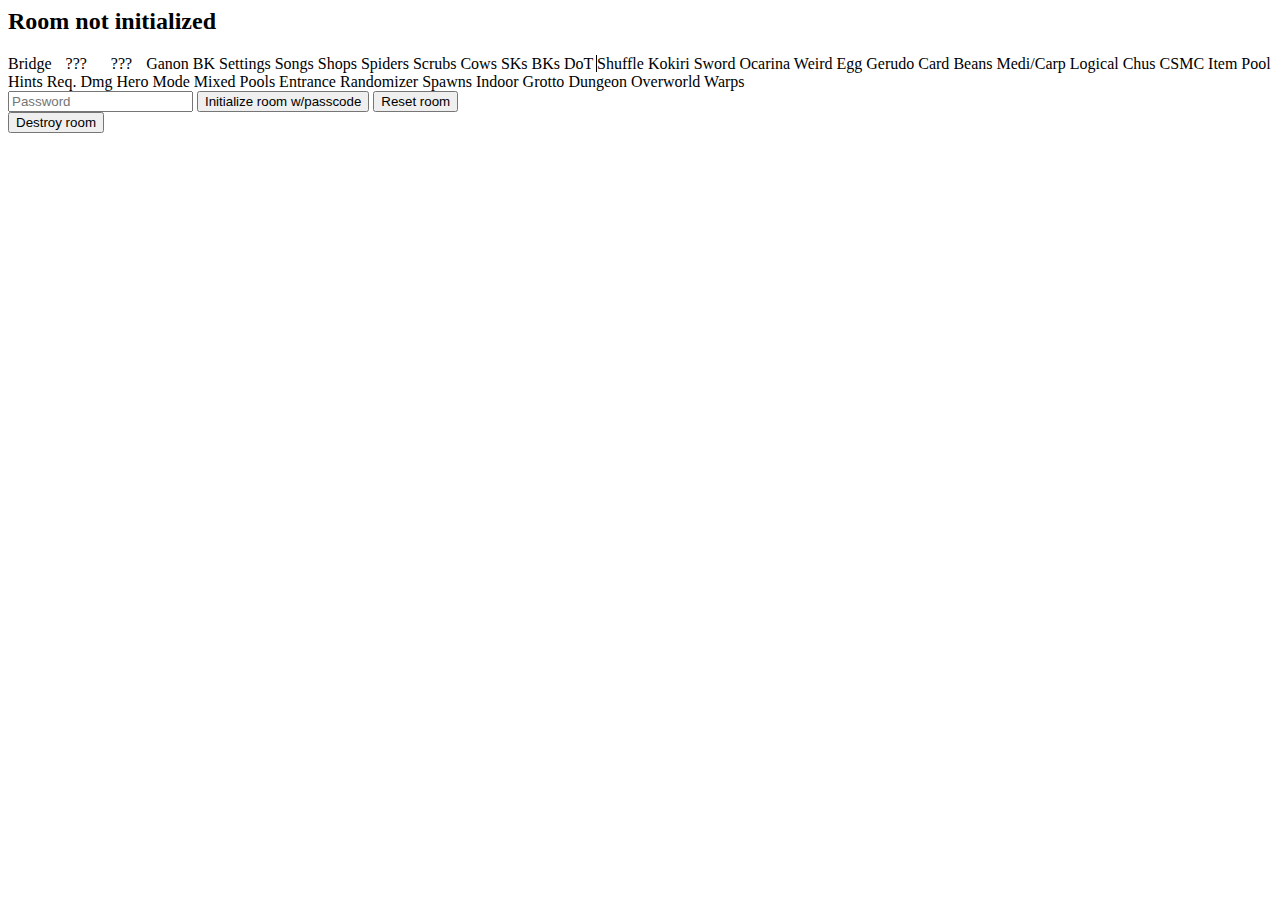
==== public/rsl-s2-tracker.html @ a823bfb5 "Initial commit with working networked tracker" ====
<html>
<head>
<title>RSL Settings Tracker</title>
<script src="/__/firebase/4.2.0/firebase-app.js"></script>
<script src="/__/firebase/4.2.0/firebase-auth.js"></script>
<script src="/__/firebase/4.2.0/firebase-database.js"></script>
<script src="/__/firebase/init.js"></script>
<script src="/scripts/scripts.js"></script>
<script src="/scripts/dbsync.js"></script>
<link rel="stylesheet" href="/css/style.css">

<script>
    window.onload = function() {
        var elemlist = document.body.getElementsByTagName("*");
        for (let i=0; i<elemlist.length; i++) {
            cllist = elemlist[i].classList;
            if (cllist.contains("progressive")) {
                elemlist[i].addEventListener("click", function(e) { progressive_forward(this.id); });
                elemlist[i].addEventListener("contextmenu", function(e) { progressive_reverse(this.id); e.preventDefault(); })
            }
            if (cllist.contains("toggleable") || cllist.contains("classless-toggle")) {
                elemlist[i].addEventListener("click", function(e) { toggle(this.id); });
                elemlist[i].addEventListener("contextmenu", function(e) { toggle(this.id); e.preventDefault(); }, false);
            }
            if (cllist.contains("counter")) {
                elemlist[i].addEventListener("click", function(e) { var delta = (e.shiftKey) ? 10 : 1; increment_count(this.id, delta); });
                elemlist[i].addEventListener("contextmenu", function(e) { var delta = (e.shiftKey) ? 10 : 1; decrement_count(this.id, delta); e.preventDefault(); }, false);
            }
        }
        init(init_tracker);
    };
</script>

</head>

<body><main>

<div id="notInitialized"><h2>Room not initialized</h2></div>

<div class="fullframe">
    <!-- Top Row -->
    <span class="toprow">
        <span class="toprow-subbox">
            <span class="toprow-bridge-name">Bridge</span>
            <span class="progressive toggle-off" id="bridgecondition" style="padding: 0 10px;">???</span>
            <span class="counter" id="bridgecount" style="display: none;">1</span>
        </span>
        <span class="toprow-subbox">
            <span class="counter" id="gbkcount" style="display: none;">1</span>
            <span class="progressive toggle-off" id="gbkcondition" style="padding: 0 10px;">???</span>
            <span class="toprow-gbk-name">Ganon BK</span>
        </span>
    </span>

    <!-- Sanities and Shuffle row -->
    <span class="centerrow">
        <span class="centerrow-subbox">
            <span class="centerrow-subbox-header">Settings</span>
            <span class="centerrow-subbox-column">
                <span class="progressive toggle-off" id="songs">Songs</span>
                <span class="progressive toggle-off" id="shops">Shops</span>
                <span class="progressive toggle-off" id="spiders">Spiders</span>
                <span class="progressive toggle-off" id="scrubs">Scrubs</span>
            </span>
            <span class="centerrow-subbox-column">
                <span class="progressive toggle-off" id="cows">Cows</span>
                <span class="progressive toggle-off" id="sks">SKs</span>
                <span class="progressive toggle-off" id="bks">BKs</span>
                <span class="progressive toggle-off" id="dot">DoT</span>
            </span>
        </span>
        <span class="centerrow-subbox" style="margin-left: -1px; border-left: 1px solid;">
            <span class="centerrow-subbox-header">Shuffle</span>
            <span class="centerrow-subbox-column">
                <span class="toggleable toggle-off" id="ks">Kokiri Sword</span>
                <span class="toggleable toggle-off" id="ocarina">Ocarina</span>
                <span class="toggleable toggle-off" id="egg">Weird Egg</span>
                <span class="toggleable toggle-off" id="card">Gerudo Card</span>
            </span>
            <span class="centerrow-subbox-column">
                <span class="toggleable toggle-off" id="beans">Beans</span>
                <span class="toggleable toggle-off" id="medicarp">Medi/Carp</span>
                <span class="toggleable toggle-off" id="chus">Logical Chus</span>
                <span class="toggleable toggle-off" id="csmc">CSMC</span>
            </span>
        </span>
    </span>

    <!-- Bonus Settings row -->
    <span class="finalrow">
        <span class="progressive toggle-off" id="pools">Item Pool</span>
        <span class="progressive toggle-off" id="hintsreq">Hints Req.</span>
        <span class="progressive toggle-off" id="dmg">Dmg</span>
        <span class="toggleable toggle-off" id="hero">Hero Mode</span>
    </span>

    <!-- ER Row -->
    <span class="er-box">
        <span class="er-header">
            <div class="classless-toggle toggle-off" style="display: inline;" id="mixed">Mixed Pools</div> Entrance Randomizer
        </span>
        <span class="er-subbox">
            <span class="toggleable toggle-off" id="spawns">Spawns</span>
            <span class="toggleable toggle-off" id="indoor">Indoor</span>
            <span class="toggleable toggle-off" id="grotto">Grotto</span>
            <span class="toggleable toggle-off" id="dungeon">Dungeon</span>
            <span class="toggleable toggle-off" id="ow">Overworld</span>
            <span class="toggleable toggle-off" id="warps">Warps</span>
        </span>
    </span>
</div>

<div class="room-controls">
    <input id="password" type="text" placeholder="Password" />
    <button id="setPasscode" onclick="set_password()">Initialize room w/passcode</button>
    <button id="resetRoom" onclick="reset_firebase()">Reset room</button>
    <div id="ownerControls"><button id="destroyRoom" onclick="destroy_firebase()">Destroy room</button></div>
  </div>

</main></body>
</html>
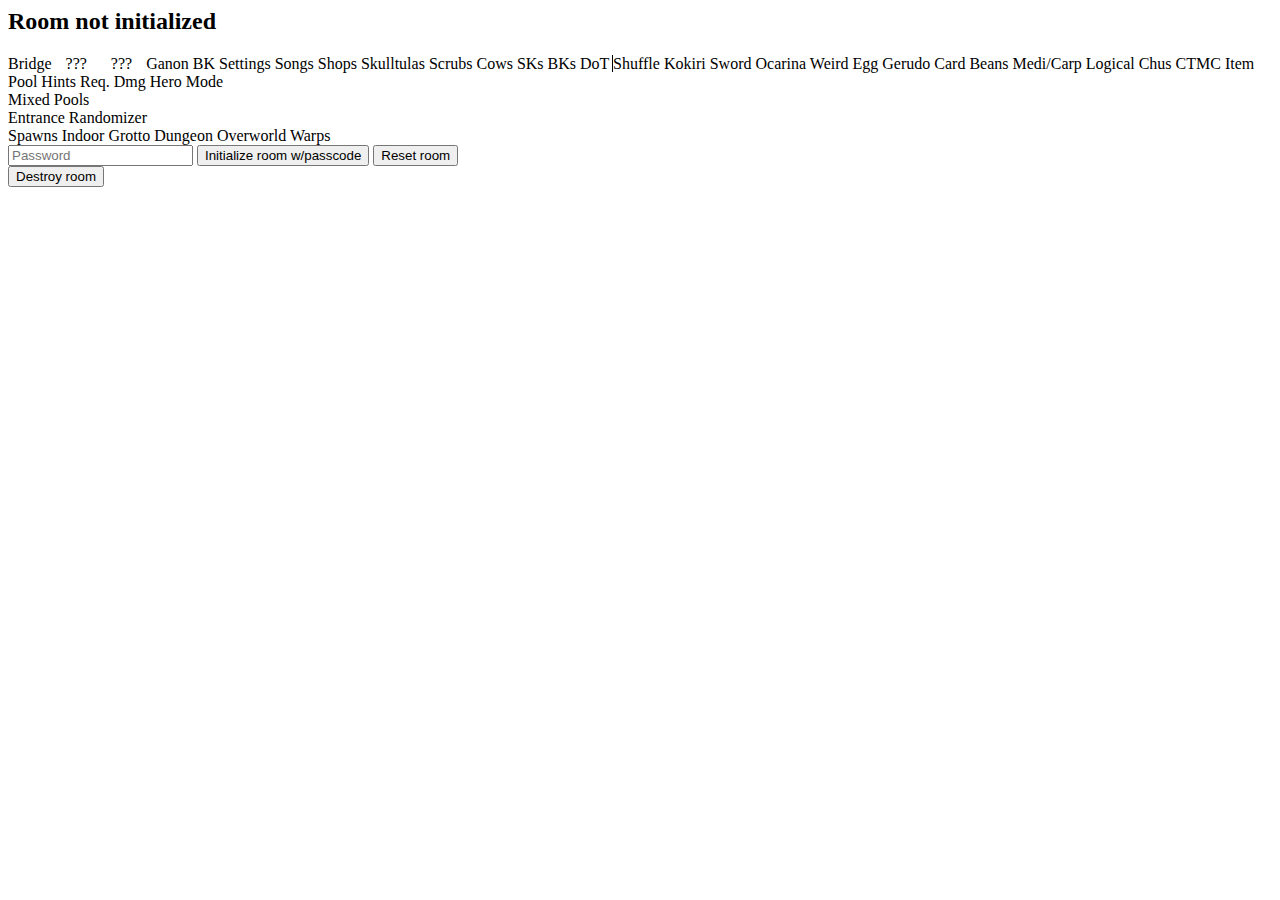
==== commit 02b430ab: "Fix default value for spiders setting" ====
--- a/public/rsl-s2-tracker.html
+++ b/public/rsl-s2-tracker.html
@@ -59,7 +59,7 @@
             <span class="centerrow-subbox-column">
                 <span class="progressive toggle-off" id="songs">Songs</span>
                 <span class="progressive toggle-off" id="shops">Shops</span>
-                <span class="progressive toggle-off" id="spiders">Spiders</span>
+                <span class="progressive toggle-off" id="spiders">Skulltulas</span>
                 <span class="progressive toggle-off" id="scrubs">Scrubs</span>
             </span>
             <span class="centerrow-subbox-column">
@@ -81,7 +81,7 @@
                 <span class="toggleable toggle-off" id="beans">Beans</span>
                 <span class="toggleable toggle-off" id="medicarp">Medi/Carp</span>
                 <span class="toggleable toggle-off" id="chus">Logical Chus</span>
-                <span class="toggleable toggle-off" id="csmc">CSMC</span>
+                <span class="toggleable toggle-off" id="csmc">CTMC</span>
             </span>
         </span>
     </span>
@@ -97,7 +97,7 @@
     <!-- ER Row -->
     <span class="er-box">
         <span class="er-header">
-            <div class="classless-toggle toggle-off" style="display: inline;" id="mixed">Mixed Pools</div> Entrance Randomizer
+            <div class="classless-toggle toggle-off er-header-uline" id="mixed">Mixed Pools</div> <div class="er-header-uline">Entrance Randomizer</div>
         </span>
         <span class="er-subbox">
             <span class="toggleable toggle-off" id="spawns">Spawns</span>
